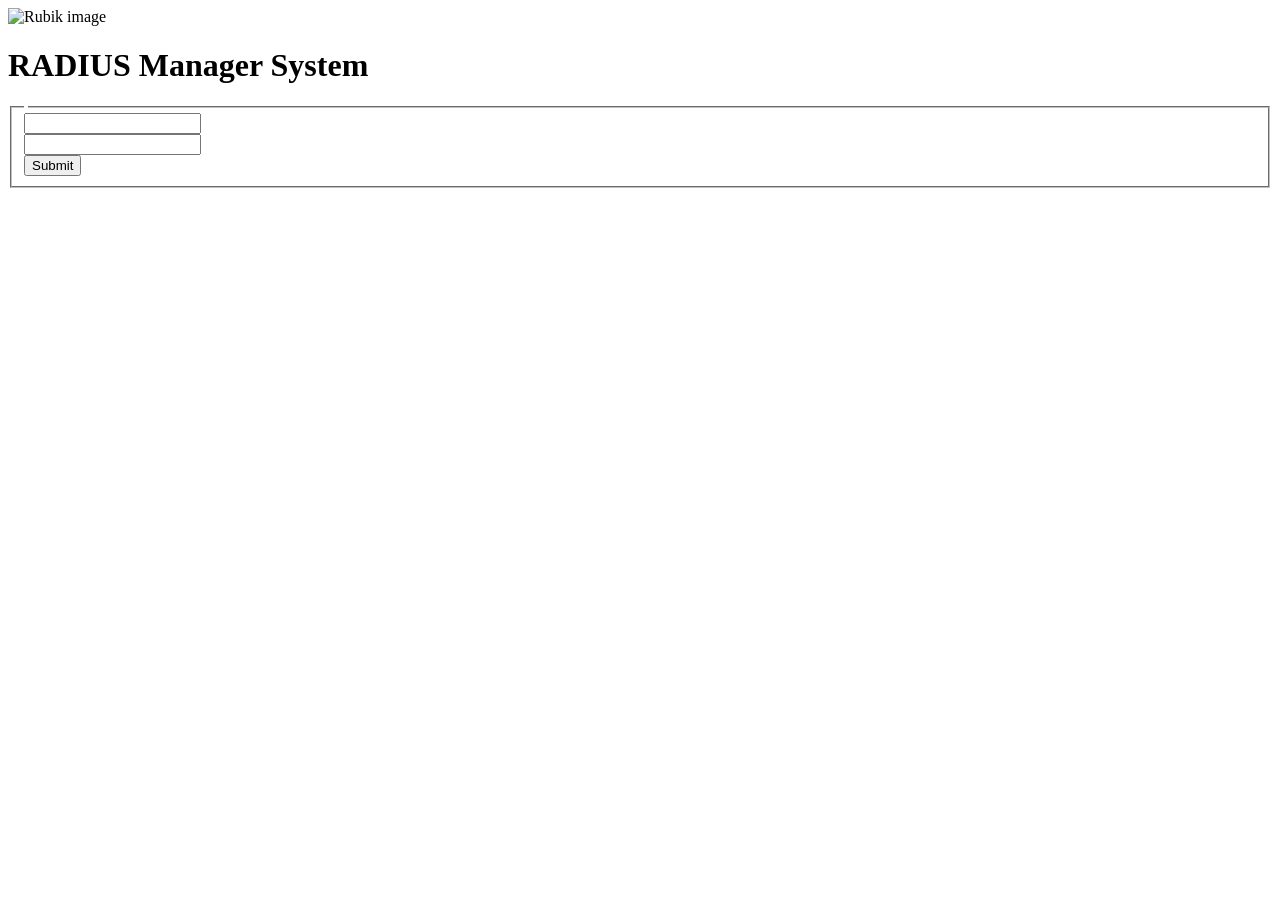
==== System/eclipse-workspace/AutomaticTasksProcessingSystemProject/AutomaticTasksProcessingSystem/src/main/resources/templates/login.html @ 66fa75b3 "Security implementation. (WIP)" ====
<!DOCTYPE html>
<html xmlns="http://www.w3.org/1999/xhtml" xmlns:th="http://www.thymeleaf.org">
<head>
<div th:replace="~{fragments/head.html :: head(#{common.header})}"></div>
</head>
<body>
	<div class="container">
		<header>
			<img th:src="@{/images/rubik.png}" alt="Rubik image" />
			<h1>RADIUS Manager System</h1>
		</header>
		<main class="login">
			<form method="post" th:action="@{/login}" id="loginForm">
				<fieldset>
					<legend>
						<b th:text="#{login.title}"></b>
					</legend>
					<div th:if="${loginError}" class="errorMessage" th:text="#{login.wrong}"></div>
					<div th:if="${loginLocked}" class="errorMessage" th:text="#{login.locked}"></div>
					<div class="row">
						<div class="column">
							<label for="user" th:text="#{login.user}"></label>
						</div>
						<div class="column">
							<input type="text" name="user">
						</div>
					</div>
					<div class="row">
						<div class="column">
							<label for="password" th:text="#{login.password}"></label>
						</div>
						<div class="column">
							<input type="password" name="password">
						</div>
					</div>
					<div class="row">
						<input type="submit" th:value="#{common.login}" />
					</div>
				</fieldset>
			</form>
		</main>
		<footer th:replace="~{fragments/footer.html :: footer}"> </footer>
	</div>
</body>
</html>
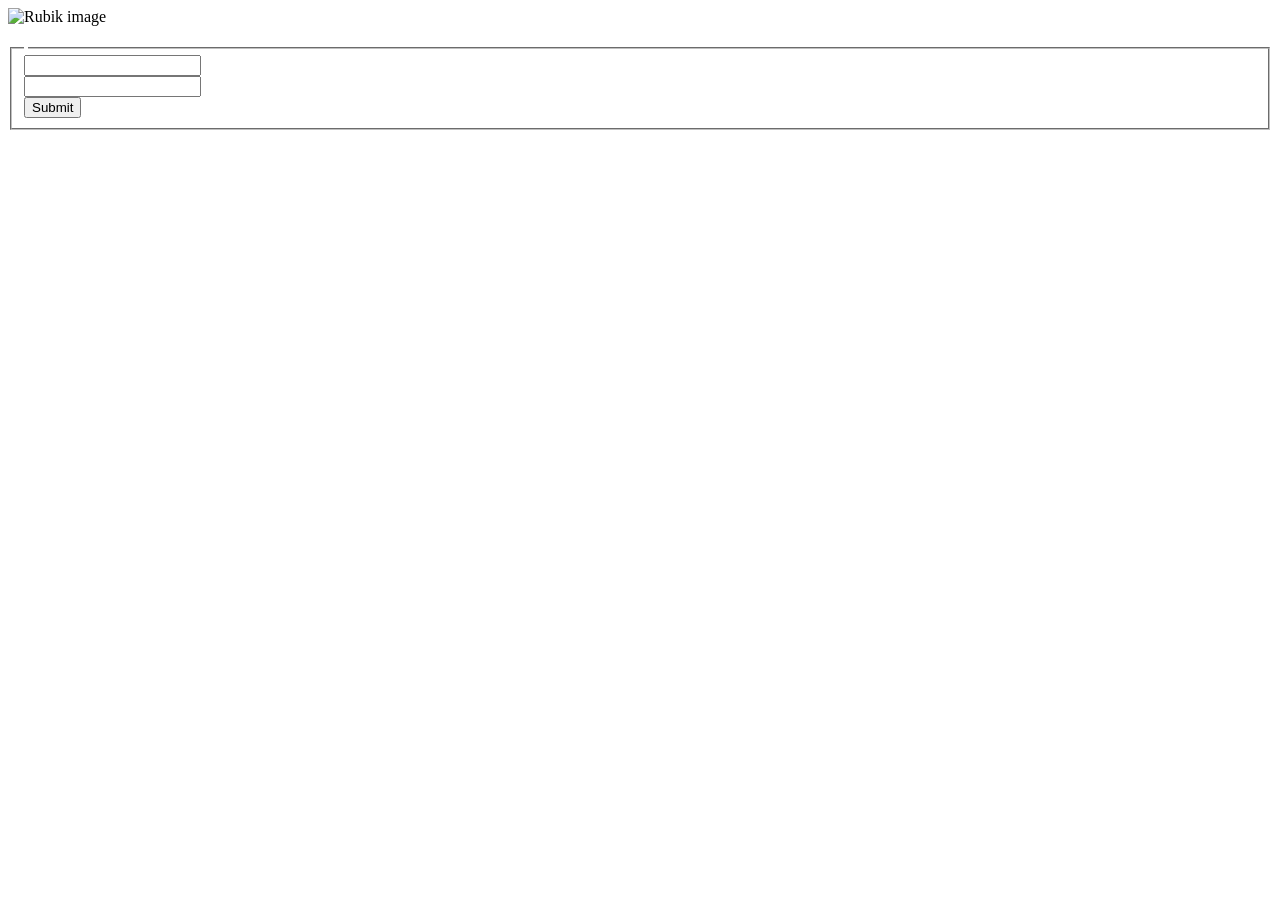
==== commit f7629ac2: "Security. (WIP)" ====
--- a/System/eclipse-workspace/AutomaticTasksProcessingSystemProject/AutomaticTasksProcessingSystem/src/main/resources/templates/login.html
+++ b/System/eclipse-workspace/AutomaticTasksProcessingSystemProject/AutomaticTasksProcessingSystem/src/main/resources/templates/login.html
@@ -7,7 +7,7 @@
 	<div class="container">
 		<header>
 			<img th:src="@{/images/rubik.png}" alt="Rubik image" />
-			<h1>RADIUS Manager System</h1>
+			<h1 th:text="#{common.header}"></h1>
 		</header>
 		<main class="login">
 			<form method="post" th:action="@{/login}" id="loginForm">
